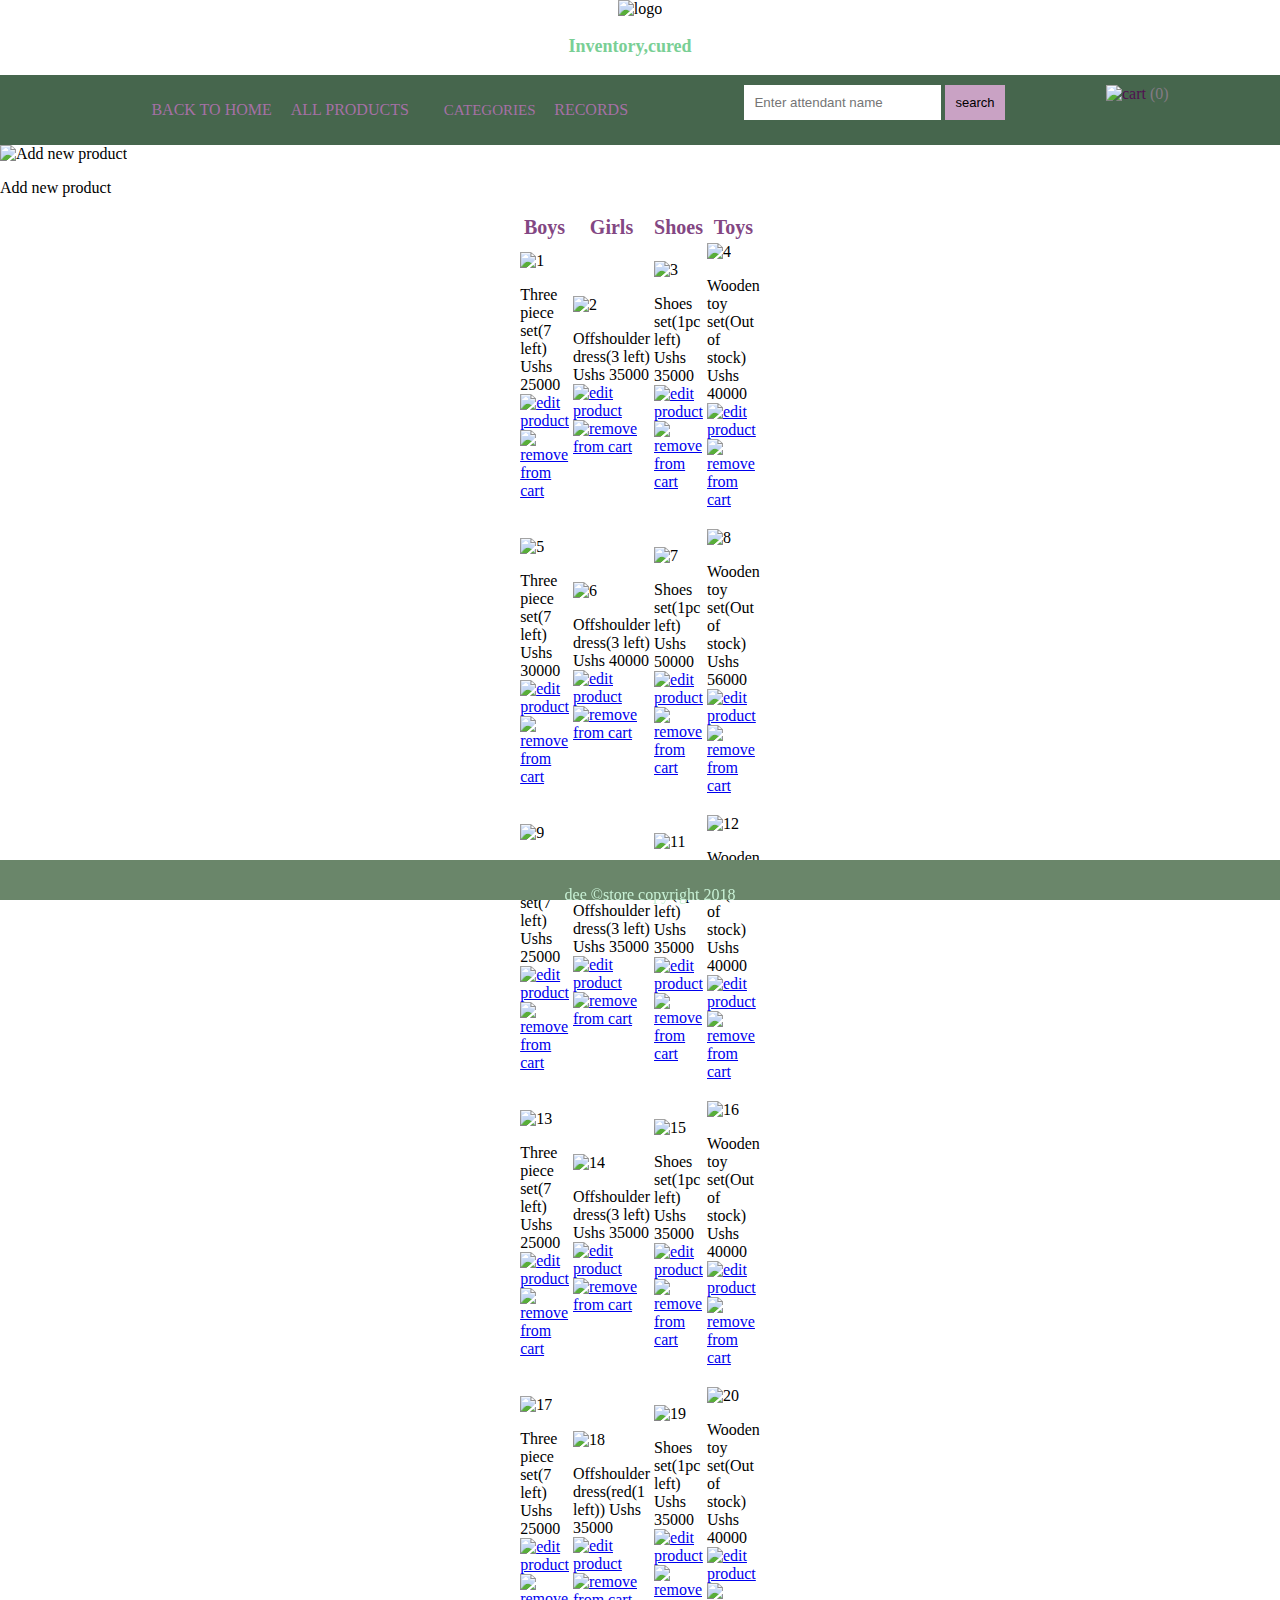
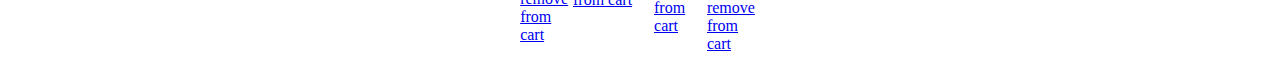
==== admin.html @ 7bc9ba30 "Add admin.html file [finishes #161067395]" ====
<!DOCTYPE html>
<html lang="en">

<head>
    <meta charset="UTF-8">
    <meta name="viewport" content="width=device-width, initial-scale=1.0">
    <meta http-equiv="X-UA-Compatible" content="ie=edge">
    <title>Store Manager| Home</title>
    <link rel="stylesheet" href="style.css">
</head>

<body>
    <div class="container">
        <header>


            <div class="logo">
                <img src="../StoreManager/images/logo1.jpg" alt="logo">

                <p>Inventory,cured
                </p>
            </div>
            <div class="nav-bar">
                <div class="category">
                    <ul>
                        <li>
                            <a href="index.html">BACK TO HOME </a>
                        </li>
                        <li>
                            <a href="#">ALL PRODUCTS </a>
                        </li>
                        <li class="drop">
                            <a href="dropdown-b">CATEGORIES</a>
                            <div class="dd-content">
                                <p><a href="#boys">BOYS</a></p>
                                <p><a href="#girls">GIRLS</a></p>
                                <p><a href="#shoes">SHOES</a></p>
                                <p><a href="#toys">TOYS</a></p>

                            </div>

                        </li>

                        <li>
                            <a href="records.html">RECORDS </a>
                        </li>

                    </ul>

                </div>

                <div class="search">
                    <form action="">
                        <input type="search" placeholder="Enter attendant name">
                        <input type="submit" value="search" id=#search>
                    </form>
                </div>
                <div class="icon">
                    <img src="../StoreManager/images/cart2.jpg" alt="cart">
                    <a href="cart.html"> <label for="cart">(<span>0</span>)</label></a>
                </div>
            </div>

        </header>
        <div class="add">
            <img src="../StoreManager/images/add1.png" alt="Add new product">
            <p>Add new product</p>


        </div>
        <div class="products">
            <table>
                <tr>
                    <th>Boys</th>
                    <th>Girls</th>
                    <th>Shoes</th>
                    <th>Toys</th>

                </tr>

                <tr>
                    <td>
                        <img src="../StoreManager/images/boys.jpg" alt="1">
                        <p class="item">
                            <label for="description">Three piece set(7 left)</label>
                            <span> Ushs 25000</span><br>
                            <a href="#"> <img src="../StoreManager/images/edit.jpg" alt="edit product"></a>
                            <a href="#"> <img src="../StoreManager/images/delete.png" alt="remove from cart"></a>
                        </p>
                    </td>
                    <td>
                        <img src="../StoreManager/images/dress1.jpg" alt="2">
                        <p class="item">
                            <label for="description">Offshoulder dress(3 left)</label>
                            <span> Ushs 35000</span><br>
                            <a href="#"> <img src="../StoreManager/images/edit.jpg" alt="edit product"></a>
                            <a href="#"> <img src="../StoreManager/images/delete.png" alt="remove from cart"></a>
                        </p>
                    </td>
                    <td>
                        <img src="../StoreManager/images/shoes.jpg" alt="3">
                        <p class="item">
                            <label for="description">Shoes set(1pc left)</label>
                            <span> Ushs 35000</span><br>
                            <a href="#"> <img src="../StoreManager/images/edit.jpg" alt="edit product"></a>
                            <a href="#"> <img src="../StoreManager/images/delete.png" alt="remove from cart"></a>
                        </p>
                    </td>
                    <td>
                        <img src="../StoreManager/images/toys.jpg" alt="4">
                        <p class="item">
                            <label for="description">Wooden toy set(Out of stock)</label>
                            <span> Ushs 40000</span><br>
                            <a href="#"> <img src="../StoreManager/images/edit.jpg" alt="edit product"></a>
                            <a href="#"> <img src="../StoreManager/images/delete.png" alt="remove from cart"></a>
                        </p>
                    </td>
                </tr>

                <tr>
                    <td>
                        <img src="../StoreManager/images/boys1.jpg" alt="5">
                        <p class="item">
                            <label for="description">Three piece set(7 left)</label>
                            <span> Ushs 30000</span><br>
                            <a href="#"> <img src="../StoreManager/images/edit.jpg" alt="edit product"></a>
                            <a href="#"> <img src="../StoreManager/images/delete.png" alt="remove from cart"></a>
                        </p>
                    </td>
                    <td>
                        <img src="../StoreManager/images/dress2.jpg" alt="6">
                        <p class="item">
                            <label for="description">Offshoulder dress(3 left)</label>
                            <span> Ushs 40000</span><br>
                            <a href="#"> <img src="../StoreManager/images/edit.jpg" alt="edit product"></a>
                            <a href="#"> <img src="../StoreManager/images/delete.png" alt="remove from cart"></a>
                        </p>
                    </td>
                    <td>
                        <img src="../StoreManager/images/shoes2.jpg" alt="7">
                        <p class="item">
                            <label for="description">Shoes set(1pc left)</label>
                            <span> Ushs 50000</span><br>
                            <a href="#"> <img src="../StoreManager/images/edit.jpg" alt="edit product"></a>
                            <a href="#"> <img src="../StoreManager/images/delete.png" alt="remove from cart"></a>
                        </p>
                    </td>
                    <td>
                        <img src="../StoreManager/images/toys2.jpg" alt="8">
                        <p class="item">
                            <label for="description">Wooden toy set(Out of stock)</label>
                            <span> Ushs 56000</span><br>
                            <a href="#"> <img src="../StoreManager/images/edit.jpg" alt="edit product"></a>
                            <a href="#"> <img src="../StoreManager/images/delete.png" alt="remove from cart"></a>
                        </p>
                    </td>
                </tr>


                <tr>
                    <td>
                        <img src="../StoreManager/images/boys.jpg" alt="9">
                        <p class="item">
                            <label for="description">Three piece set(7 left)</label>
                            <span> Ushs 25000</span><br>
                            <a href="#"> <img src="../StoreManager/images/edit.jpg" alt="edit product"></a>
                            <a href="#"> <img src="../StoreManager/images/delete.png" alt="remove from cart"></a>
                        </p>
                    </td>
                    <td>
                        <img src="../StoreManager/images/dress3.jpg" alt="10">
                        <p class="item">
                            <label for="description">Offshoulder dress(3 left)</label>
                            <span> Ushs 35000</span><br>
                            <a href="#"> <img src="../StoreManager/images/edit.jpg" alt="edit product"></a>
                            <a href="#"> <img src="../StoreManager/images/delete.png" alt="remove from cart"></a>
                        </p>
                    </td>
                    <td>
                        <img src="../StoreManager/images/shoes4.jpg" alt="11">
                        <p class="item">
                            <label for="description">Shoes set(1pc left)</label>
                            <span> Ushs 35000</span><br>
                            <a href="#"> <img src="../StoreManager/images/edit.jpg" alt="edit product"></a>
                            <a href="#"> <img src="../StoreManager/images/delete.png" alt="remove from cart"></a>
                        </p>
                    </td>
                    <td>
                        <img src="../StoreManager/images/toys3.jpg" alt="12">
                        <p class="item">
                            <label for="description">Wooden toy set(Out of stock)</label>
                            <span> Ushs 40000</span><br>
                            <a href="#"> <img src="../StoreManager/images/edit.jpg" alt="edit product"></a>
                            <a href="#"> <img src="../StoreManager/images/delete.png" alt="remove from cart"></a>
                        </p>
                    </td>

                </tr>
                <tr>
                    <td>
                        <img src="../StoreManager/images/boys.jpg" alt="13">
                        <p class="item">
                            <label for="description">Three piece set(7 left)</label>
                            <span> Ushs 25000</span><br>
                            <a href="#"> <img src="../StoreManager/images/edit.jpg" alt="edit product"></a>
                            <a href="#"> <img src="../StoreManager/images/delete.png" alt="remove from cart"></a>
                        </p>
                    </td>
                    <td>
                        <img src="../StoreManager/images/dress5.jpg" alt="14">
                        <p class="item">
                            <label for="description">Offshoulder dress(3 left)</label>
                            <span> Ushs 35000</span><br>
                            <a href="#"> <img src="../StoreManager/images/edit.jpg" alt="edit product"></a>
                            <a href="#"> <img src="../StoreManager/images/delete.png" alt="remove from cart"></a>
                        </p>
                    </td>
                    <td>
                        <img src="../StoreManager/images/shoes4.jpg" alt="15">
                        <p class="item">
                            <label for="description">Shoes set(1pc left)</label>
                            <span> Ushs 35000</span><br>
                            <a href="#"> <img src="../StoreManager/images/edit.jpg" alt="edit product"></a>
                            <a href="#"> <img src="../StoreManager/images/delete.png" alt="remove from cart"></a>
                        </p>
                    </td>
                    <td>
                        <img src="../StoreManager/images/toys2.jpg" alt="16">
                        <p class="item">
                            <label for="description">Wooden toy set(Out of stock)</label>
                            <span> Ushs 40000</span><br>
                            <a href="#"> <img src="../StoreManager/images/edit.jpg" alt="edit product"></a>
                            <a href="#"> <img src="../StoreManager/images/delete.png" alt="remove from cart"></a>
                        </p>
                    </td>

                </tr>
                <tr>
                    <td>
                        <img src="../StoreManager/images/boys.jpg" alt="17">
                        <p class="item">
                            <label for="description">Three piece set(7 left)</label>
                            <span> Ushs 25000</span><br>
                            <a href="#"> <img src="../StoreManager/images/edit.jpg" alt="edit product"></a>
                            <a href="#"> <img src="../StoreManager/images/delete.png" alt="remove from cart"></a>
                        </p>
                    </td>
                    <td>
                        <img src="../StoreManager/images/dress1.jpg" alt="18">
                        <p class="item">
                            <label for="description">Offshoulder dress(red(1 left))</label>
                            <span> Ushs 35000</span><br>
                            <a href="#"> <img src="../StoreManager/images/edit.jpg" alt="edit product"></a>
                            <a href="#"> <img src="../StoreManager/images/delete.png" alt="remove from cart"></a>
                        </p>
                    </td>
                    <td>
                        <img src="../StoreManager/images/shoes.jpg" alt="19">
                        <p class="item">
                            <label for="description">Shoes set(1pc left)</label>
                            <span> Ushs 35000</span><br>
                            <a href="#"> <img src="../StoreManager/images/edit.jpg" alt="edit product"></a>
                            <a href="#"> <img src="../StoreManager/images/delete.png" alt="remove from cart"></a>
                        </p>
                    </td>
                    <td>
                        <img src="../StoreManager/images/toys.jpg" alt="20">
                        <p class="item">
                            <label for="description">Wooden toy set(Out of stock)</label>
                            <span> Ushs 40000</span><br>
                            <a href="#"> <img src="../StoreManager/images/edit.jpg" alt="edit product"></a>
                            <a href="#"> <img src="../StoreManager/images/delete.png" alt="remove from cart"></a>
                        </p>
                    </td>

                </tr>
            </table>
        </div>





        <footer>
            <div>
                <p>dee &copy;store copyright 2018</p>

            </div>
        </footer>

    </div>

</body>

</html>
---- style.css ----
body {
    padding: 0;
    margin: 0;
    /* background-image: url(""); */
    /* background-repeat: no-repeat; */
}


/* .icons {
    max-width: 100%;
    height: 20px;
    padding: 5px;
    background-color: rgb(104, 58, 104);
    color: rgb(153, 136, 153);
    text-align: right;
} */


/* 
.icons label {
    padding: 10px;
}

.icons label span {
    color: rgb(40, 148, 40);
} */


/* Css for the icon class */

.icon img {
    height: 20px;
    width: 20px;
}

.icon a {
    text-decoration: none;
    font-size: medium;
    font-weight: 300;
    color: rgb(132, 123, 133);
}

.icon a:hover {
    color: rgb(92, 88, 92);
}

.nav-bar {
    display: flex;
    justify-content: space-evenly;
    overflow: auto;
    padding: 10px;
    background-color: rgb(70, 102, 77);
    color: rgb(80, 16, 80);
}

.nav-bar .category ul {
    list-style-type: none;
    /* text-decoration: none; */
}

.nav-bar .category ul a {
    text-decoration: none;
    color: rgb(165, 112, 165);
}

.nav-bar .category ul a:hover {
    color: rgb(170, 140, 170);
}

.nav-bar .category ul li {
    display: inline;
    padding-right: 15px;
    text-align: right;
}


/* dropdown Button in the nav bar class */

.drop {
    padding: 16px;
    border: none;
    font-size: 15px;
}


/*  its position */

.dropdown-b {
    position: relative;
    display: inline-block;
    padding-left: 30px;
}

.dd-content {
    background-color: azure;
    position: absolute;
    z-index: 1;
    display: none;
    min-width: 200px;
}

.dd-content a {
    color: purple;
    text-decoration: none;
    display: block;
    padding: 10px 15px;
}

.dd-content a:hover {
    background-color: rgb(226, 198, 243);
}

.drop:hover .dd-content {
    display: block;
}

.logo {
    text-align: center;
}

.logo h2 {
    color: rgb(204, 204, 96);
    font-family: 'Segoe UI', Tahoma, Geneva, Verdana, sans-serif;
    font-size: 40px;
    font-weight: 500;
}

.logo p {
    margin-right: 20px;
    color: rgb(121, 207, 149);
    font-size: large;
    font-weight: 600;
}

.nav-bar.category a .dropdown button {
    overflow: hidden;
    border: none;
    background-color: blueviolet;
}

.search input {
    border: none;
    padding: 10px;
}

.search input[type="submit"] {
    background-color: rgb(201, 162, 196);
    font-size: small;
}


/* 
.mid-section {
    display: flex;
    justify-content: space-between;
}

.invent img {
    width: 120%;
    background-repeat: no-repeat;
    border-radius: 150px;
} */


/* 
.sales {
    margin-bottom: 60px;
} */

.sales .sales-pic h2 {
    font-family: 'Trebuchet MS', 'Lucida Sans Unicode', 'Lucida Grande', 'Lucida Sans', Arial, sans-serif;
    font-size: 50px;
    color: rgb(54, 5, 54);
    text-align: right;
}

.sales .sales-pic p {
    font-size: 30px;
    color: rgb(22, 122, 27);
    text-align: right;
    margin-bottom: 100px;
    font-weight: 500;
}

.sales .sales-pic input {
    background-color: rgb(243, 243, 122);
    color: purple;
    border: none;
    border-radius: 30px;
    width: 50%;
    height: 30%;
    padding: 20px;
    font-size: large;
    font-weight: 400;
    margin-bottom: 70px;
}

.collection p {
    font-size: 80px;
    color: rgb(8, 82, 8);
    font-weight: 700;
    /* padding-bottom: 25px; */
}

.collection h5 {
    text-align: right;
    font-size: 50px;
    color: darkslateblue;
    font-style: oblique;
    padding-bottom: 65px;
}

.t h2 {
    font-family: 'Trebuchet MS', 'Lucida Sans Unicode', 'Lucida Grande', 'Lucida Sans', Arial, sans-serif;
    font-size: 50px;
    color: rgb(54, 5, 54);
    text-align: center;
}

.shopping {
    text-align: center;
}

.shopping h4 {
    font-family: -apple-system, BlinkMacSystemFont, 'Segoe UI', Roboto, Oxygen, Ubuntu, Cantarell, 'Open Sans', 'Helvetica Neue', sans-serif;
    font-size: 50px;
    color: rgb(38, 155, 38);
    font-weight: 600;
}

.shopping p {
    color: rgb(221, 158, 42);
    font-size: 20px;
}

.shopping a input {
    background-color: rgb(243, 243, 122);
    color: purple;
    border: none;
    border-radius: 30px;
    width: 30%;
    height: 30%;
    padding: 20px;
    font-size: large;
    font-weight: 400;
    margin-bottom: 70px;
}


/* log class in login.html file */

.log {
    display: flex;
    justify-content: space-around;
}


/*  .log a input {
    background-color: rgb(243, 243, 122);
    color: purple;
    border: none;
    border-radius: 30px;
    width: 30%;
    height: 10%;
    padding: 10px;
    font-size: large;
    font-weight: 400;
    margin-bottom: 150px;
    /* margin-top: 40px */


/* margin-top: 20px; */


/* margin: 20px; */

.attend {
    /* text-align: center; */
    margin: 1px auto;
    width: 200%;
    height: 90%;
    background-color: rgb(250, 248, 250);
    position: center;
    margin-bottom: 50px;
}

.attend h2 {
    text-align: center;
    font-size: 30px;
    color: rgb(151, 136, 151);
    margin-top: 70px;
}

.attend form input {
    display: block;
    width: 30%;
    height: 40px;
    color: purple;
    font-size: 15px;
    border: none;
    border-radius: 10px;
    /* text-align: center; */
}

.attend form input[type="submit"] {
    text-align: left;
}

.attend form label {
    font-size: 20px;
    color: rgb(52, 168, 52);
}

.attend p {
    text-align: center;
    font-size: xx-small;
    color: rgb(126, 146, 126);
}

.attend a {
    color: rgb(117, 158, 156);
    text-decoration: none;
}

.products {
    display: flex;
    justify-content: space-evenly;
}

.products table tr th {
    font-size: 20px;
    color: rgb(131, 71, 131);
}

.products table tr td {
    width: 30px;
    height: 30px;
}


/* footer */

footer {
    /* margin: 0px; */
    /* padding: 0px; */
    bottom: 0;
    margin-bottom: 0;
    padding-bottom: 0;
    text-align: center;
    color: rgb(199, 240, 212);
    font-weight: large;
    background-color: rgb(106, 134, 106);
    position: fixed;
    width: 100%;
    height: 20px;
    padding: 10px;
}
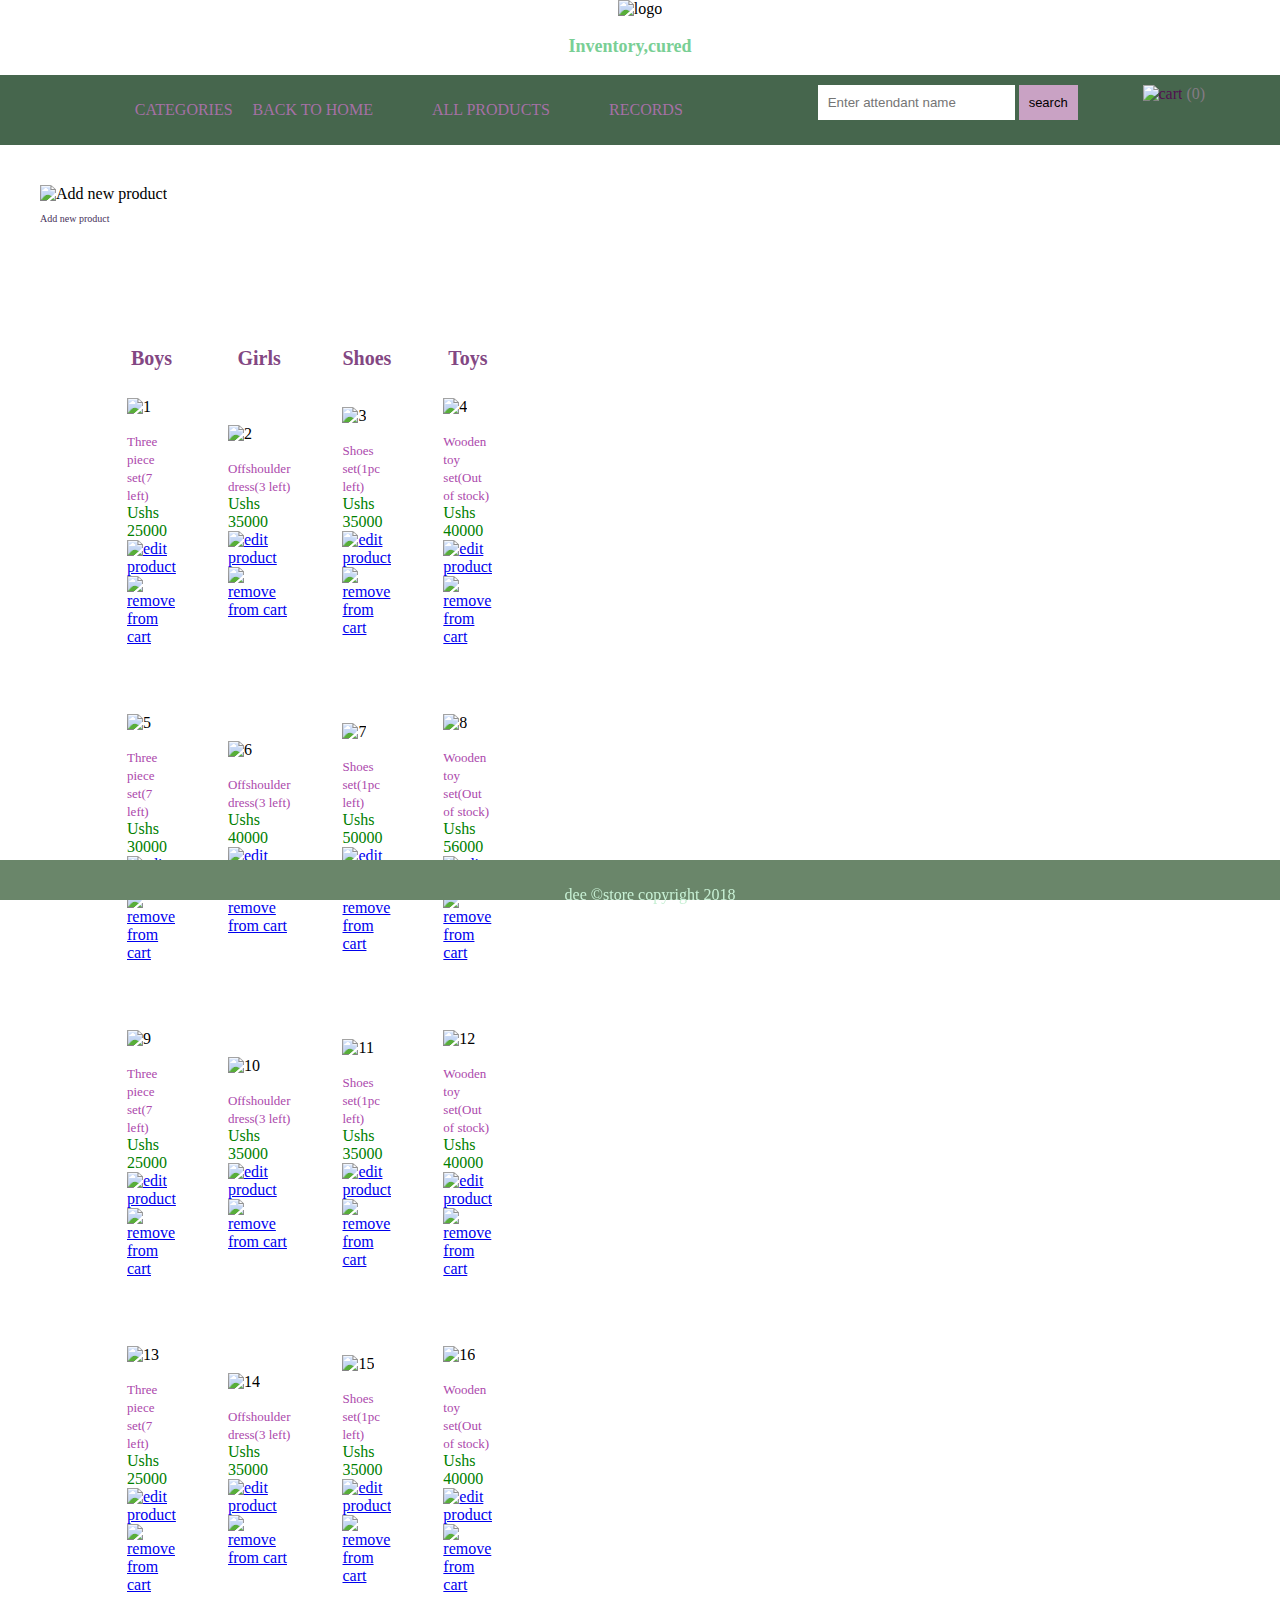
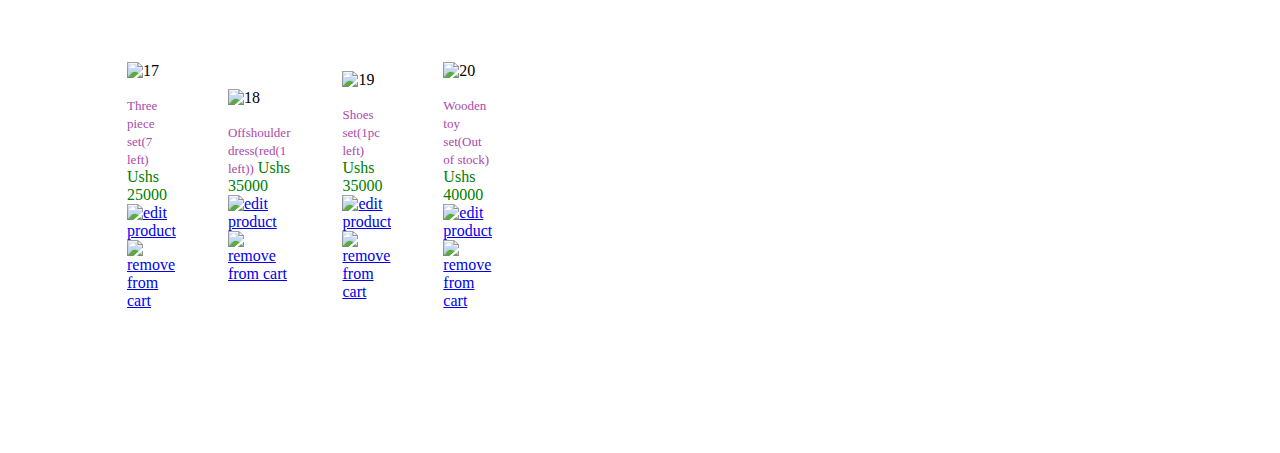
==== commit 280eb6dd: "Add admin.html [finishes #161067395]" ====
--- a/admin.html
+++ b/admin.html
@@ -23,29 +23,30 @@
             <div class="nav-bar">
                 <div class="category">
                     <ul>
-                        <li>
-                            <a href="index.html">BACK TO HOME </a>
-                        </li>
+                        <li><a href="index.html">BACK TO HOME </a></li>
                         <li>
                             <a href="#">ALL PRODUCTS </a>
                         </li>
-                        <li class="drop">
-                            <a href="dropdown-b">CATEGORIES</a>
-                            <div class="dd-content">
-                                <p><a href="#boys">BOYS</a></p>
-                                <p><a href="#girls">GIRLS</a></p>
-                                <p><a href="#shoes">SHOES</a></p>
-                                <p><a href="#toys">TOYS</a></p>
-
-                            </div>
-
-                        </li>
-
                         <li>
                             <a href="records.html">RECORDS </a>
                         </li>
 
+                        <li>
+                            <!-- dropdown container -->
+                            <div class="dropdown">
+                                <a href="products.html">CATEGORIES</a>
+                                <!-- dropdown content container which displays content on hover -->
+                                <div class="dropdown-content">
+                                    <a href="products.html">BOYS</a>
+                                    <a href="products.html">GIRLS</a>
+                                    <a href="products.html">SHOES</a>
+                                    <a href="products.html">TOYS</a>
+                                    <a href="products.html">INFANTS</a>
+                                </div>
+                            </div>
+                        </li>
                     </ul>
+
 
                 </div>
 
--- a/style.css
+++ b/style.css
@@ -1,32 +1,10 @@
 body {
     padding: 0;
     margin: 0;
-    /* background-image: url(""); */
-    /* background-repeat: no-repeat; */
-}
-
-
-/* .icons {
-    max-width: 100%;
-    height: 20px;
-    padding: 5px;
-    background-color: rgb(104, 58, 104);
-    color: rgb(153, 136, 153);
-    text-align: right;
-} */
-
-
-/* 
-.icons label {
-    padding: 10px;
-}
-
-.icons label span {
-    color: rgb(40, 148, 40);
-} */
-
-
-/* Css for the icon class */
+}
+
+
+/* icon container */
 
 .icon img {
     height: 20px;
@@ -43,6 +21,9 @@
 .icon a:hover {
     color: rgb(92, 88, 92);
 }
+
+
+/* for the nav-bar container */
 
 .nav-bar {
     display: flex;
@@ -61,6 +42,7 @@
 .nav-bar .category ul a {
     text-decoration: none;
     color: rgb(165, 112, 165);
+    padding-left: 20px;
 }
 
 .nav-bar .category ul a:hover {
@@ -69,48 +51,50 @@
 
 .nav-bar .category ul li {
     display: inline;
-    padding-right: 15px;
+    padding-right: 35px;
     text-align: right;
 }
 
 
-/* dropdown Button in the nav bar class */
-
-.drop {
-    padding: 16px;
-    border: none;
-    font-size: 15px;
-}
-
-
-/*  its position */
-
-.dropdown-b {
-    position: relative;
-    display: inline-block;
-    padding-left: 30px;
-}
-
-.dd-content {
-    background-color: azure;
+/* Drop down container */
+
+.dropdown {
+    float: left;
+    overflow: hidden;
+}
+
+
+/* Dropdown content(hidden by default) */
+
+.dropdown-content {
+    display: none;
     position: absolute;
+    background-color: rgb(85, 34, 85);
+    min-width: 150px;
+    box-shadow: 0px 8px 16px 0px rgb(83, 83, 82);
     z-index: 1;
-    display: none;
-    min-width: 200px;
-}
-
-.dd-content a {
-    color: purple;
+}
+
+.dropdown-content a {
+    float: none;
+    color: black;
+    padding: 10px 15px;
     text-decoration: none;
     display: block;
-    padding: 10px 15px;
-}
-
-.dd-content a:hover {
-    background-color: rgb(226, 198, 243);
-}
-
-.drop:hover .dd-content {
+    text-align: left;
+}
+
+
+/* Add a peach background color to dropdown links on hover */
+
+.dropdown-content a:hover {
+    background-color: rgb(247, 192, 192);
+}
+
+
+/* Show the dropdown menu on hover */
+
+.dropdown:hover .dropdown-content {
     display: block;
 }
 
@@ -132,12 +116,6 @@
     font-weight: 600;
 }
 
-.nav-bar.category a .dropdown button {
-    overflow: hidden;
-    border: none;
-    background-color: blueviolet;
-}
-
 .search input {
     border: none;
     padding: 10px;
@@ -147,25 +125,6 @@
     background-color: rgb(201, 162, 196);
     font-size: small;
 }
-
-
-/* 
-.mid-section {
-    display: flex;
-    justify-content: space-between;
-}
-
-.invent img {
-    width: 120%;
-    background-repeat: no-repeat;
-    border-radius: 150px;
-} */
-
-
-/* 
-.sales {
-    margin-bottom: 60px;
-} */
 
 .sales .sales-pic h2 {
     font-family: 'Trebuchet MS', 'Lucida Sans Unicode', 'Lucida Grande', 'Lucida Sans', Arial, sans-serif;
@@ -199,7 +158,6 @@
     font-size: 80px;
     color: rgb(8, 82, 8);
     font-weight: 700;
-    /* padding-bottom: 25px; */
 }
 
 .collection h5 {
@@ -221,31 +179,6 @@
     text-align: center;
 }
 
-.shopping h4 {
-    font-family: -apple-system, BlinkMacSystemFont, 'Segoe UI', Roboto, Oxygen, Ubuntu, Cantarell, 'Open Sans', 'Helvetica Neue', sans-serif;
-    font-size: 50px;
-    color: rgb(38, 155, 38);
-    font-weight: 600;
-}
-
-.shopping p {
-    color: rgb(221, 158, 42);
-    font-size: 20px;
-}
-
-.shopping a input {
-    background-color: rgb(243, 243, 122);
-    color: purple;
-    border: none;
-    border-radius: 30px;
-    width: 30%;
-    height: 30%;
-    padding: 20px;
-    font-size: large;
-    font-weight: 400;
-    margin-bottom: 70px;
-}
-
 
 /* log class in login.html file */
 
@@ -254,34 +187,17 @@
     justify-content: space-around;
 }
 
-
-/*  .log a input {
-    background-color: rgb(243, 243, 122);
-    color: purple;
-    border: none;
-    border-radius: 30px;
-    width: 30%;
-    height: 10%;
-    padding: 10px;
-    font-size: large;
-    font-weight: 400;
-    margin-bottom: 150px;
-    /* margin-top: 40px */
-
-
-/* margin-top: 20px; */
-
-
-/* margin: 20px; */
-
 .attend {
-    /* text-align: center; */
     margin: 1px auto;
     width: 200%;
     height: 90%;
-    background-color: rgb(250, 248, 250);
+    background-color: rgb(204, 194, 204);
     position: center;
     margin-bottom: 50px;
+}
+
+.attend form {
+    margin: 20px;
 }
 
 .attend h2 {
@@ -293,17 +209,18 @@
 
 .attend form input {
     display: block;
-    width: 30%;
+    width: 50%;
     height: 40px;
     color: purple;
     font-size: 15px;
     border: none;
     border-radius: 10px;
-    /* text-align: center; */
 }
 
 .attend form input[type="submit"] {
     text-align: left;
+    color: rgb(7, 88, 7);
+    background-color: rgb(223, 240, 223);
 }
 
 .attend form label {
@@ -313,8 +230,8 @@
 
 .attend p {
     text-align: center;
-    font-size: xx-small;
-    color: rgb(126, 146, 126);
+    font-size: smaller;
+    color: rgb(39, 65, 39);
 }
 
 .attend a {
@@ -322,19 +239,101 @@
     text-decoration: none;
 }
 
-.products {
-    display: flex;
-    justify-content: space-evenly;
-}
-
-.products table tr th {
+
+/* review container */
+
+.review {
+    padding-top: 10px;
+}
+
+.review h4 {
+    color: rgb(63, 36, 88);
+    margin: 40px;
+    font-size: xx-large;
+    text-align: center;
+}
+
+
+/* cart container */
+
+.cart {
+    background-color: rgb(245, 242, 248);
+    color: rgb(114, 54, 114);
+}
+
+
+/* for the scroll container in the cart container */
+
+.cart .scroll h3 {
+    font-size: 30px;
+    text-align: center;
+    color: rgb(132, 184, 132);
+}
+
+table tr td input[type="number"] {
+    /* border: none; */
+    width: 35px;
+    height: 35px;
+}
+
+
+/* for all table elements*/
+
+table {
+    margin: 50px;
+    padding: 50px;
+}
+
+table tr th {
     font-size: 20px;
     color: rgb(131, 71, 131);
 }
 
-.products table tr td {
-    width: 30px;
-    height: 30px;
+table tr td {
+    width: 10px;
+    height: 10px;
+    padding: 25px;
+}
+
+table tfoot tr {
+    font-size: larger;
+    color: rgb(241, 231, 231);
+    background-color: rgb(148, 95, 135);
+}
+
+
+/* products container */
+
+.products table tr td .item label {
+    color: rgb(172, 73, 172);
+    font-size: small;
+}
+
+.products table tr td .item span {
+    color: green;
+}
+
+.products table tr td .item a img {
+    width: 10%;
+    height: 10%;
+}
+
+
+/* admin.html file */
+
+.add {
+    margin: 30px;
+    padding: 10px;
+}
+
+.add img {
+    width: 40px;
+    height: 40px;
+}
+
+.add p {
+    font-size: x-small;
+    color: rgb(70, 49, 90);
 }
 
 
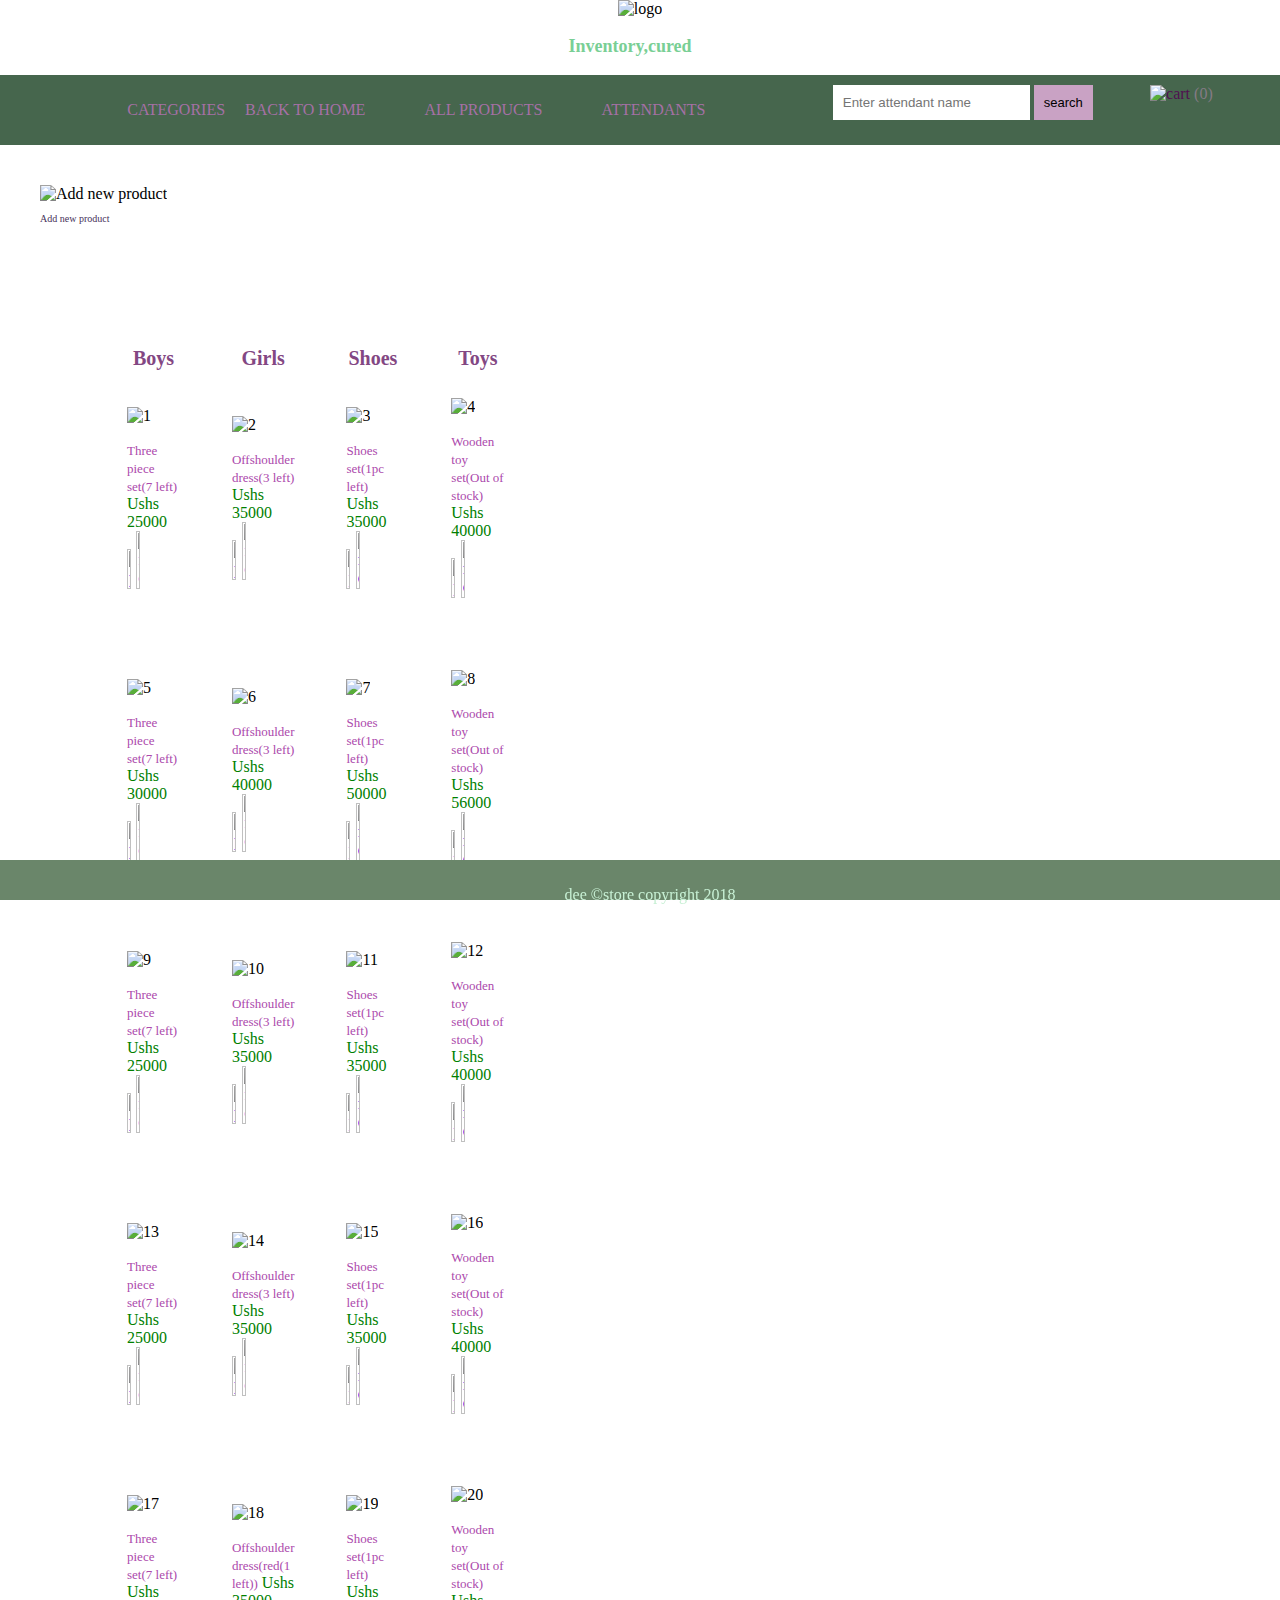
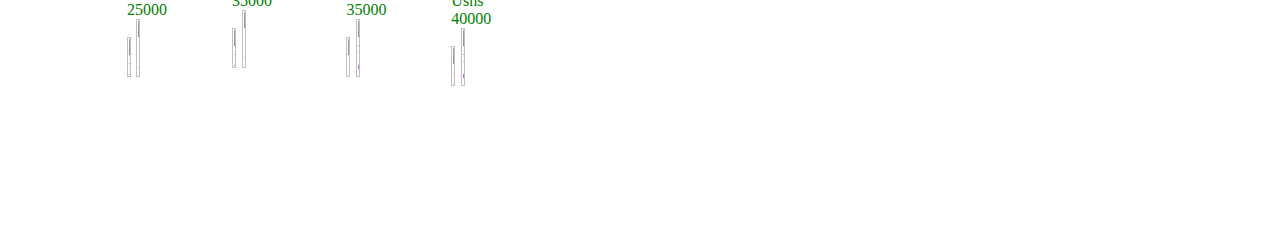
==== commit 1ec4e924: "Modifies admin.html file [finishes #161067395]" ====
--- a/admin.html
+++ b/admin.html
@@ -28,7 +28,7 @@
                             <a href="#">ALL PRODUCTS </a>
                         </li>
                         <li>
-                            <a href="records.html">RECORDS </a>
+                            <a href="attendants.html">ATTENDANTS </a>
                         </li>
 
                         <li>
@@ -51,7 +51,7 @@
                 </div>
 
                 <div class="search">
-                    <form action="">
+                    <form action="records.html">
                         <input type="search" placeholder="Enter attendant name">
                         <input type="submit" value="search" id=#search>
                     </form>
@@ -64,7 +64,7 @@
 
         </header>
         <div class="add">
-            <img src="../StoreManager/images/add1.png" alt="Add new product">
+            <img src="../StoreManager/images/add1.png" alt="Add new product" title="Add new product to category">
             <p>Add new product</p>
 
 
@@ -85,8 +85,8 @@
                         <p class="item">
                             <label for="description">Three piece set(7 left)</label>
                             <span> Ushs 25000</span><br>
-                            <a href="#"> <img src="../StoreManager/images/edit.jpg" alt="edit product"></a>
-                            <a href="#"> <img src="../StoreManager/images/delete.png" alt="remove from cart"></a>
+                            <a href="#"> <img src="../StoreManager/images/edit.jpg" title="edit product"></a>
+                            <a href="#"> <img src="../StoreManager/images/delete.png" title="remove from cart"></a>
                         </p>
                     </td>
                     <td>
@@ -94,8 +94,8 @@
                         <p class="item">
                             <label for="description">Offshoulder dress(3 left)</label>
                             <span> Ushs 35000</span><br>
-                            <a href="#"> <img src="../StoreManager/images/edit.jpg" alt="edit product"></a>
-                            <a href="#"> <img src="../StoreManager/images/delete.png" alt="remove from cart"></a>
+                            <a href="#"> <img src="../StoreManager/images/edit.jpg" title="edit product"></a>
+                            <a href="#"> <img src="../StoreManager/images/delete.png" title="remove from cart"></a>
                         </p>
                     </td>
                     <td>
@@ -103,8 +103,8 @@
                         <p class="item">
                             <label for="description">Shoes set(1pc left)</label>
                             <span> Ushs 35000</span><br>
-                            <a href="#"> <img src="../StoreManager/images/edit.jpg" alt="edit product"></a>
-                            <a href="#"> <img src="../StoreManager/images/delete.png" alt="remove from cart"></a>
+                            <a href="#"> <img src="../StoreManager/images/edit.jpg" title="edit product"></a>
+                            <a href="#"> <img src="../StoreManager/images/delete.png" title="remove from cart"></a>
                         </p>
                     </td>
                     <td>
@@ -112,8 +112,8 @@
                         <p class="item">
                             <label for="description">Wooden toy set(Out of stock)</label>
                             <span> Ushs 40000</span><br>
-                            <a href="#"> <img src="../StoreManager/images/edit.jpg" alt="edit product"></a>
-                            <a href="#"> <img src="../StoreManager/images/delete.png" alt="remove from cart"></a>
+                            <a href="#"> <img src="../StoreManager/images/edit.jpg" title="edit product"></a>
+                            <a href="#"> <img src="../StoreManager/images/delete.png" title="remove from cart"></a>
                         </p>
                     </td>
                 </tr>
@@ -124,8 +124,8 @@
                         <p class="item">
                             <label for="description">Three piece set(7 left)</label>
                             <span> Ushs 30000</span><br>
-                            <a href="#"> <img src="../StoreManager/images/edit.jpg" alt="edit product"></a>
-                            <a href="#"> <img src="../StoreManager/images/delete.png" alt="remove from cart"></a>
+                            <a href="#"> <img src="../StoreManager/images/edit.jpg" title="edit product"></a>
+                            <a href="#"> <img src="../StoreManager/images/delete.png" title="remove from cart"></a>
                         </p>
                     </td>
                     <td>
@@ -133,8 +133,8 @@
                         <p class="item">
                             <label for="description">Offshoulder dress(3 left)</label>
                             <span> Ushs 40000</span><br>
-                            <a href="#"> <img src="../StoreManager/images/edit.jpg" alt="edit product"></a>
-                            <a href="#"> <img src="../StoreManager/images/delete.png" alt="remove from cart"></a>
+                            <a href="#"> <img src="../StoreManager/images/edit.jpg" title="edit product"></a>
+                            <a href="#"> <img src="../StoreManager/images/delete.png" title="remove from cart"></a>
                         </p>
                     </td>
                     <td>
@@ -142,8 +142,8 @@
                         <p class="item">
                             <label for="description">Shoes set(1pc left)</label>
                             <span> Ushs 50000</span><br>
-                            <a href="#"> <img src="../StoreManager/images/edit.jpg" alt="edit product"></a>
-                            <a href="#"> <img src="../StoreManager/images/delete.png" alt="remove from cart"></a>
+                            <a href="#"> <img src="../StoreManager/images/edit.jpg" title="edit product"></a>
+                            <a href="#"> <img src="../StoreManager/images/delete.png" title="remove from cart"></a>
                         </p>
                     </td>
                     <td>
@@ -151,8 +151,8 @@
                         <p class="item">
                             <label for="description">Wooden toy set(Out of stock)</label>
                             <span> Ushs 56000</span><br>
-                            <a href="#"> <img src="../StoreManager/images/edit.jpg" alt="edit product"></a>
-                            <a href="#"> <img src="../StoreManager/images/delete.png" alt="remove from cart"></a>
+                            <a href="#"> <img src="../StoreManager/images/edit.jpg" title="edit product"></a>
+                            <a href="#"> <img src="../StoreManager/images/delete.png" title="remove from cart"></a>
                         </p>
                     </td>
                 </tr>
@@ -164,8 +164,8 @@
                         <p class="item">
                             <label for="description">Three piece set(7 left)</label>
                             <span> Ushs 25000</span><br>
-                            <a href="#"> <img src="../StoreManager/images/edit.jpg" alt="edit product"></a>
-                            <a href="#"> <img src="../StoreManager/images/delete.png" alt="remove from cart"></a>
+                            <a href="#"> <img src="../StoreManager/images/edit.jpg" title="edit product"></a>
+                            <a href="#"> <img src="../StoreManager/images/delete.png" title="remove from cart"></a>
                         </p>
                     </td>
                     <td>
@@ -173,8 +173,8 @@
                         <p class="item">
                             <label for="description">Offshoulder dress(3 left)</label>
                             <span> Ushs 35000</span><br>
-                            <a href="#"> <img src="../StoreManager/images/edit.jpg" alt="edit product"></a>
-                            <a href="#"> <img src="../StoreManager/images/delete.png" alt="remove from cart"></a>
+                            <a href="#"> <img src="../StoreManager/images/edit.jpg" title="edit product"></a>
+                            <a href="#"> <img src="../StoreManager/images/delete.png" title="remove from cart"></a>
                         </p>
                     </td>
                     <td>
@@ -182,8 +182,8 @@
                         <p class="item">
                             <label for="description">Shoes set(1pc left)</label>
                             <span> Ushs 35000</span><br>
-                            <a href="#"> <img src="../StoreManager/images/edit.jpg" alt="edit product"></a>
-                            <a href="#"> <img src="../StoreManager/images/delete.png" alt="remove from cart"></a>
+                            <a href="#"> <img src="../StoreManager/images/edit.jpg" title="edit product"></a>
+                            <a href="#"> <img src="../StoreManager/images/delete.png" title="remove from cart"></a>
                         </p>
                     </td>
                     <td>
@@ -191,8 +191,8 @@
                         <p class="item">
                             <label for="description">Wooden toy set(Out of stock)</label>
                             <span> Ushs 40000</span><br>
-                            <a href="#"> <img src="../StoreManager/images/edit.jpg" alt="edit product"></a>
-                            <a href="#"> <img src="../StoreManager/images/delete.png" alt="remove from cart"></a>
+                            <a href="#"> <img src="../StoreManager/images/edit.jpg" title="edit product"></a>
+                            <a href="#"> <img src="../StoreManager/images/delete.png" title="remove from cart"></a>
                         </p>
                     </td>
 
@@ -203,8 +203,8 @@
                         <p class="item">
                             <label for="description">Three piece set(7 left)</label>
                             <span> Ushs 25000</span><br>
-                            <a href="#"> <img src="../StoreManager/images/edit.jpg" alt="edit product"></a>
-                            <a href="#"> <img src="../StoreManager/images/delete.png" alt="remove from cart"></a>
+                            <a href="#"> <img src="../StoreManager/images/edit.jpg" title="edit product"></a>
+                            <a href="#"> <img src="../StoreManager/images/delete.png" title="remove from cart"></a>
                         </p>
                     </td>
                     <td>
@@ -212,8 +212,8 @@
                         <p class="item">
                             <label for="description">Offshoulder dress(3 left)</label>
                             <span> Ushs 35000</span><br>
-                            <a href="#"> <img src="../StoreManager/images/edit.jpg" alt="edit product"></a>
-                            <a href="#"> <img src="../StoreManager/images/delete.png" alt="remove from cart"></a>
+                            <a href="#"> <img src="../StoreManager/images/edit.jpg" title="edit product"></a>
+                            <a href="#"> <img src="../StoreManager/images/delete.png" title="remove from cart"></a>
                         </p>
                     </td>
                     <td>
@@ -221,8 +221,8 @@
                         <p class="item">
                             <label for="description">Shoes set(1pc left)</label>
                             <span> Ushs 35000</span><br>
-                            <a href="#"> <img src="../StoreManager/images/edit.jpg" alt="edit product"></a>
-                            <a href="#"> <img src="../StoreManager/images/delete.png" alt="remove from cart"></a>
+                            <a href="#"> <img src="../StoreManager/images/edit.jpg" title="edit product"></a>
+                            <a href="#"> <img src="../StoreManager/images/delete.png" title="remove from cart"></a>
                         </p>
                     </td>
                     <td>
@@ -230,8 +230,8 @@
                         <p class="item">
                             <label for="description">Wooden toy set(Out of stock)</label>
                             <span> Ushs 40000</span><br>
-                            <a href="#"> <img src="../StoreManager/images/edit.jpg" alt="edit product"></a>
-                            <a href="#"> <img src="../StoreManager/images/delete.png" alt="remove from cart"></a>
+                            <a href="#"> <img src="../StoreManager/images/edit.jpg" title="edit product"></a>
+                            <a href="#"> <img src="../StoreManager/images/delete.png" title="remove from cart"></a>
                         </p>
                     </td>
 
@@ -242,8 +242,8 @@
                         <p class="item">
                             <label for="description">Three piece set(7 left)</label>
                             <span> Ushs 25000</span><br>
-                            <a href="#"> <img src="../StoreManager/images/edit.jpg" alt="edit product"></a>
-                            <a href="#"> <img src="../StoreManager/images/delete.png" alt="remove from cart"></a>
+                            <a href="#"> <img src="../StoreManager/images/edit.jpg" title="edit product"></a>
+                            <a href="#"> <img src="../StoreManager/images/delete.png" title="remove from cart"></a>
                         </p>
                     </td>
                     <td>
@@ -251,8 +251,8 @@
                         <p class="item">
                             <label for="description">Offshoulder dress(red(1 left))</label>
                             <span> Ushs 35000</span><br>
-                            <a href="#"> <img src="../StoreManager/images/edit.jpg" alt="edit product"></a>
-                            <a href="#"> <img src="../StoreManager/images/delete.png" alt="remove from cart"></a>
+                            <a href="#"> <img src="../StoreManager/images/edit.jpg" title="edit product"></a>
+                            <a href="#"> <img src="../StoreManager/images/delete.png" title="remove from cart"></a>
                         </p>
                     </td>
                     <td>
@@ -260,8 +260,8 @@
                         <p class="item">
                             <label for="description">Shoes set(1pc left)</label>
                             <span> Ushs 35000</span><br>
-                            <a href="#"> <img src="../StoreManager/images/edit.jpg" alt="edit product"></a>
-                            <a href="#"> <img src="../StoreManager/images/delete.png" alt="remove from cart"></a>
+                            <a href="#"> <img src="../StoreManager/images/edit.jpg" title="edit product"></a>
+                            <a href="#"> <img src="../StoreManager/images/delete.png" title="remove from cart"></a>
                         </p>
                     </td>
                     <td>
@@ -269,8 +269,8 @@
                         <p class="item">
                             <label for="description">Wooden toy set(Out of stock)</label>
                             <span> Ushs 40000</span><br>
-                            <a href="#"> <img src="../StoreManager/images/edit.jpg" alt="edit product"></a>
-                            <a href="#"> <img src="../StoreManager/images/delete.png" alt="remove from cart"></a>
+                            <a href="#"> <img src="../StoreManager/images/edit.jpg" title="edit product"></a>
+                            <a href="#"> <img src="../StoreManager/images/delete.png" title="remove from cart"></a>
                         </p>
                     </td>
 
--- a/style.css
+++ b/style.css
@@ -337,6 +337,80 @@
 }
 
 
+/* atendants container */
+
+.attendants {
+    background-color: rgb(245, 237, 238);
+    padding: 10px;
+}
+
+.attendants h3 {
+    font-size: 30px;
+    text-align: center;
+    color: rgb(132, 184, 132);
+}
+
+.attendants a {
+    text-decoration: none;
+    color: brown;
+    font-size: larger;
+    background-color: rgb(201, 191, 192);
+}
+
+.attendants button {
+    background-color: rgb(201, 191, 192);
+    border-radius: 30px;
+    height: 60px;
+    width: 10%;
+    float: right;
+    margin-top: 50px;
+    margin-right: 70px;
+}
+
+.attendants table {
+    margin: auto;
+    border-spacing: 60px;
+}
+
+.attendants table tr th {
+    color: green;
+    margin-right: 20px;
+    padding: 20px;
+    font-size: large;
+    background-color: rgb(216, 206, 226);
+}
+
+.attendants table tr td img {
+    width: 70px;
+    height: 70px;
+    border-radius: 40px;
+}
+
+.attendants table tr td {
+    padding: 50px;
+    width: 40px;
+    font-size: 20px;
+    color: rgb(126, 19, 19);
+}
+
+.attendants table tr:nth-child(even) {
+    background: #d8b5b5;
+}
+
+.attendants table tr:nth-child(even):hover {
+    background: #a36868;
+}
+
+.attendants table tr:nth-child(odd) {
+    background: #b4b0b1;
+}
+
+.attendants table tr:nth-child(odd):hover {
+    background: #756969;
+    color: white;
+}
+
+
 /* footer */
 
 footer {
